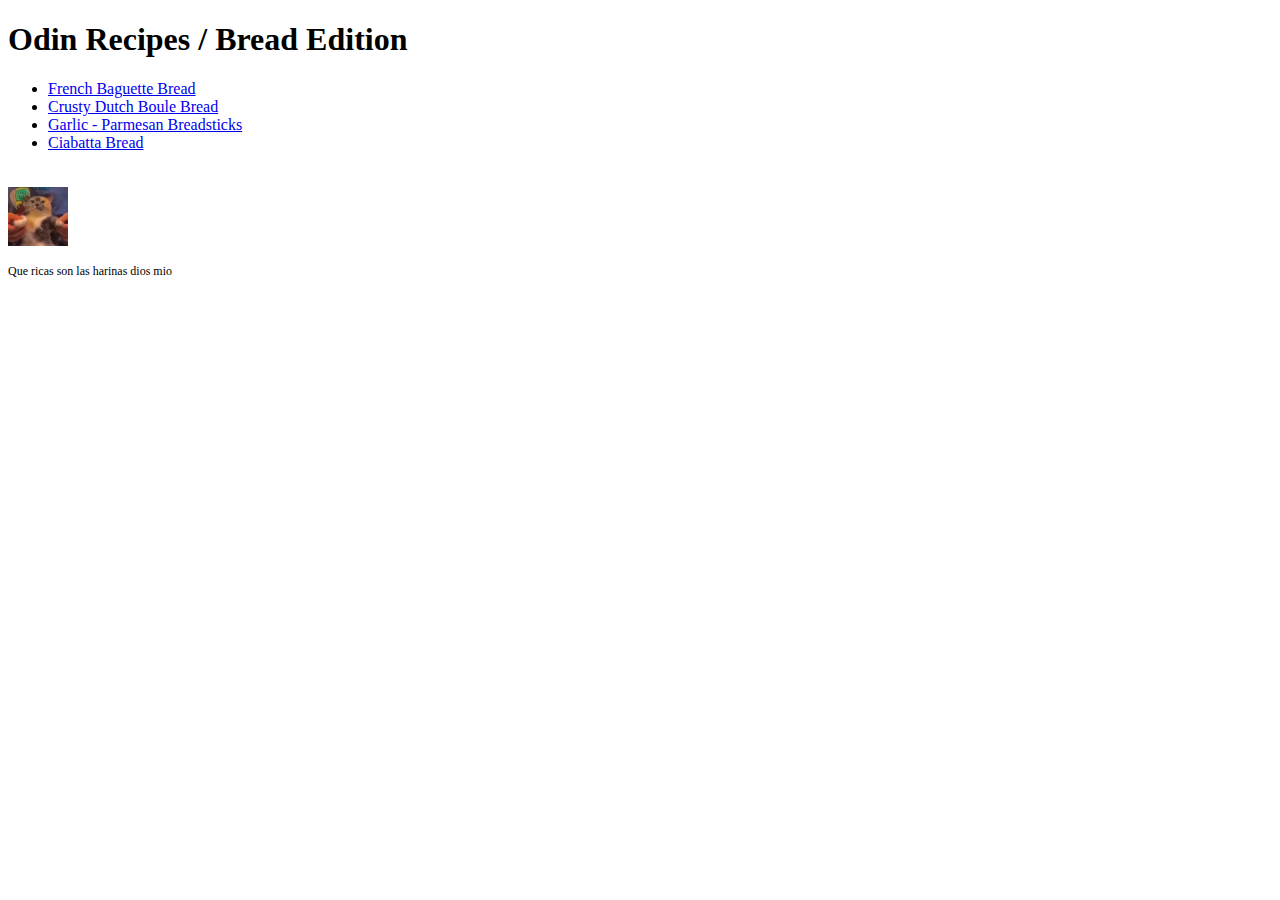
==== index.html @ 69a3fcc5 "added icon" ====
<!DOCTYPE html>
<html lang="en">
<head>
    <meta charset="UTF-8">
    <meta name="viewport" content="width=device-width, initial-scale=1.0">
    <link rel="icon" href="./src/icon/tetoooo.jpg">
    <title>Le Bread</title>
</head>
<body>
    <h1>Odin Recipes / Bread Edition</h1>
    <ul>
        <li><a href="./bread_recipes/baguette.html">French Baguette Bread</a></li>
        <li><a href="./bread_recipes/boule.html">Crusty Dutch Boule Bread</a></li>
        <li><a href="./bread_recipes/breadsticks.html">Garlic - Parmesan Breadsticks</a></li>
        <li><a href="./bread_recipes/ciabatta.html">Ciabatta Bread</a></li>
    </ul>
    <br>
    <video src="./src/video/kitty.mp4" width="60px" height="62px" muted autoplay loop></video>
    <p style="font-size: 12px;">Que ricas son las harinas dios mio</p>
</body>
</html>
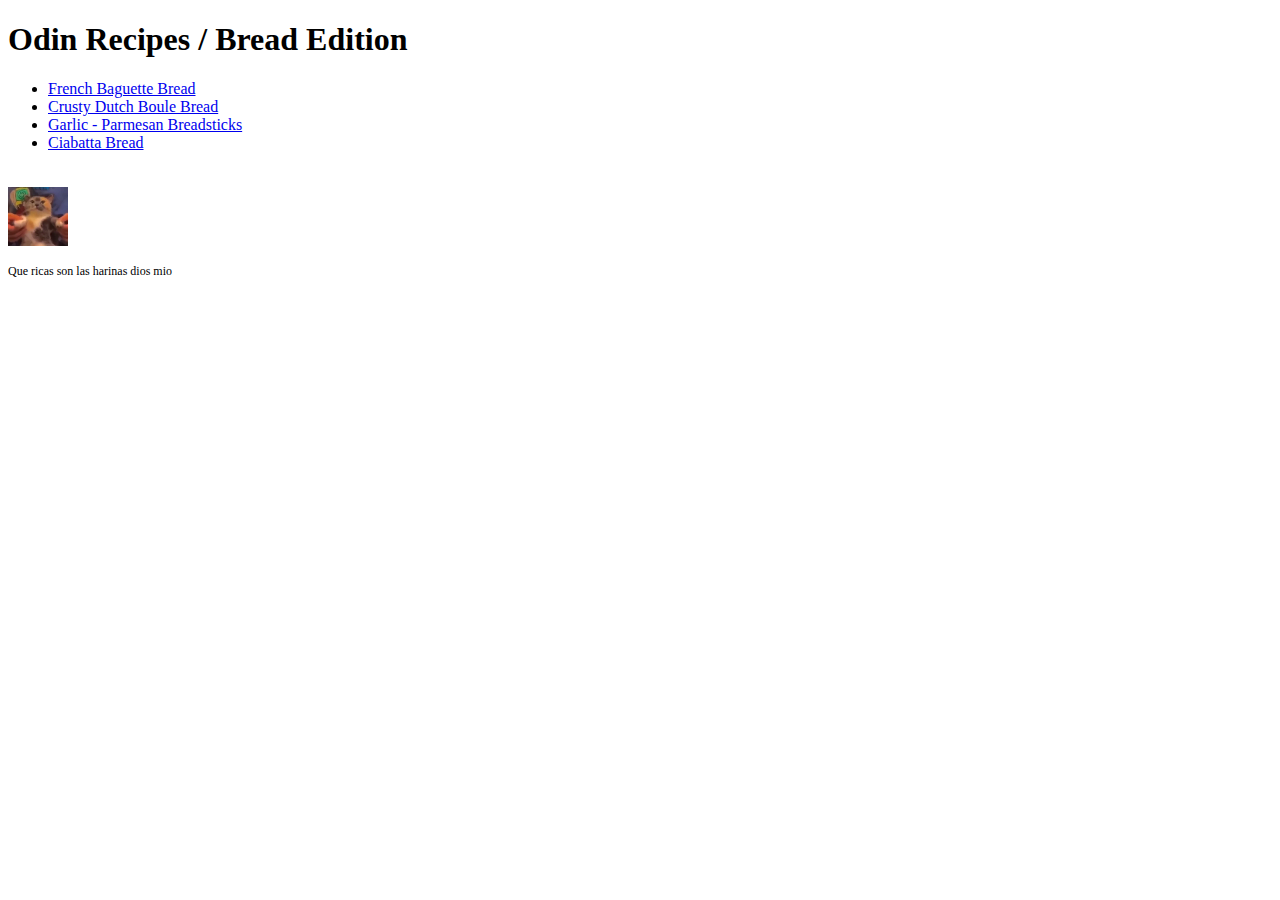
==== commit 1b2a8933: "Replaced icon" ====
--- a/index.html
+++ b/index.html
@@ -3,7 +3,7 @@
 <head>
     <meta charset="UTF-8">
     <meta name="viewport" content="width=device-width, initial-scale=1.0">
-    <link rel="icon" href="./src/icon/tetoooo.jpg">
+    <link rel="icon" href="./src/icon/teto_bread.webp">
     <title>Le Bread</title>
 </head>
 <body>
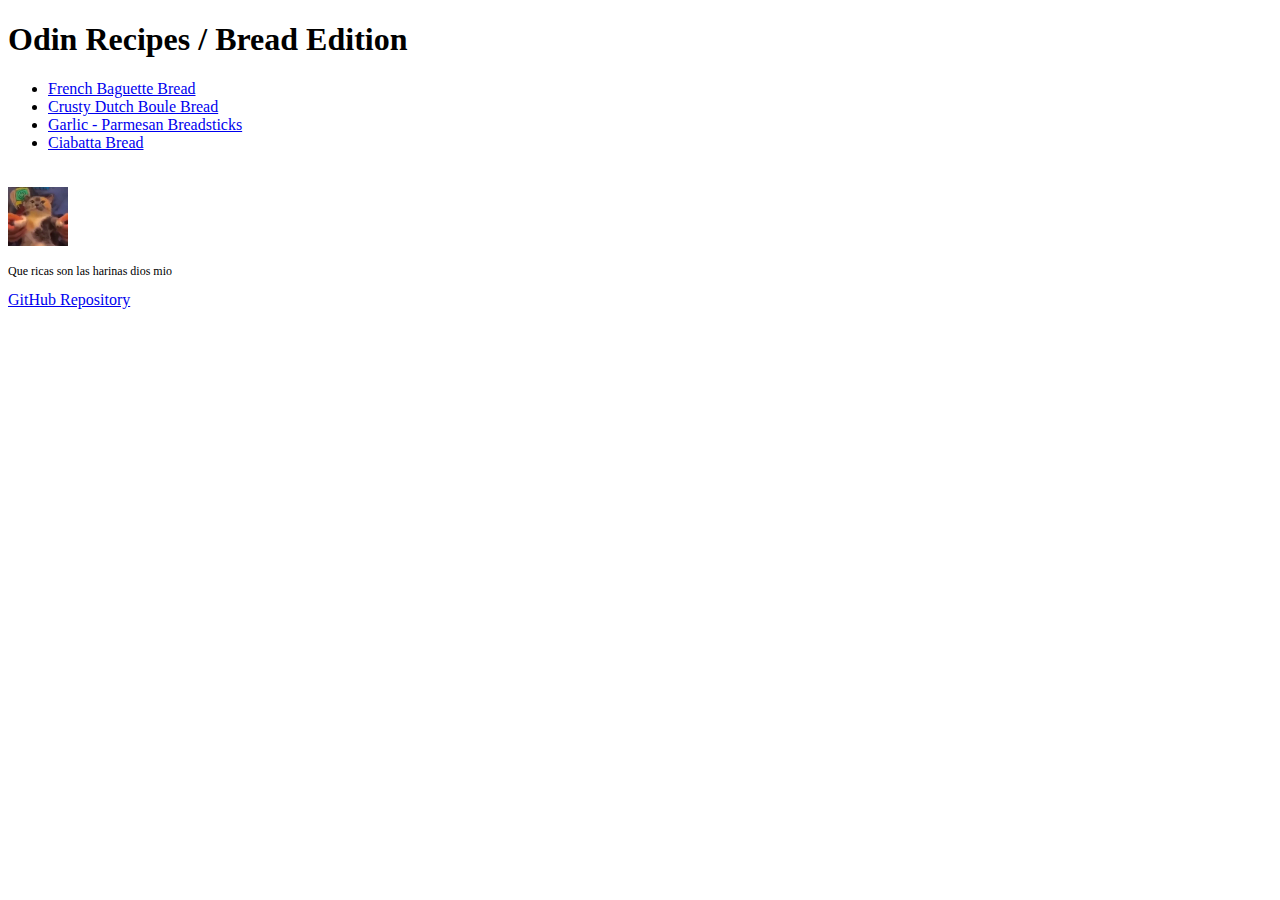
==== commit 78ded547: "Added repository link" ====
--- a/index.html
+++ b/index.html
@@ -17,5 +17,6 @@
     <br>
     <video src="./src/video/kitty.mp4" width="60px" height="62px" muted autoplay loop></video>
     <p style="font-size: 12px;">Que ricas son las harinas dios mio</p>
+    <a href="https://github.com/panchardos/odin-recipes" target="_blank" rel="noopener noreferrer">GitHub Repository</a>
 </body>
 </html>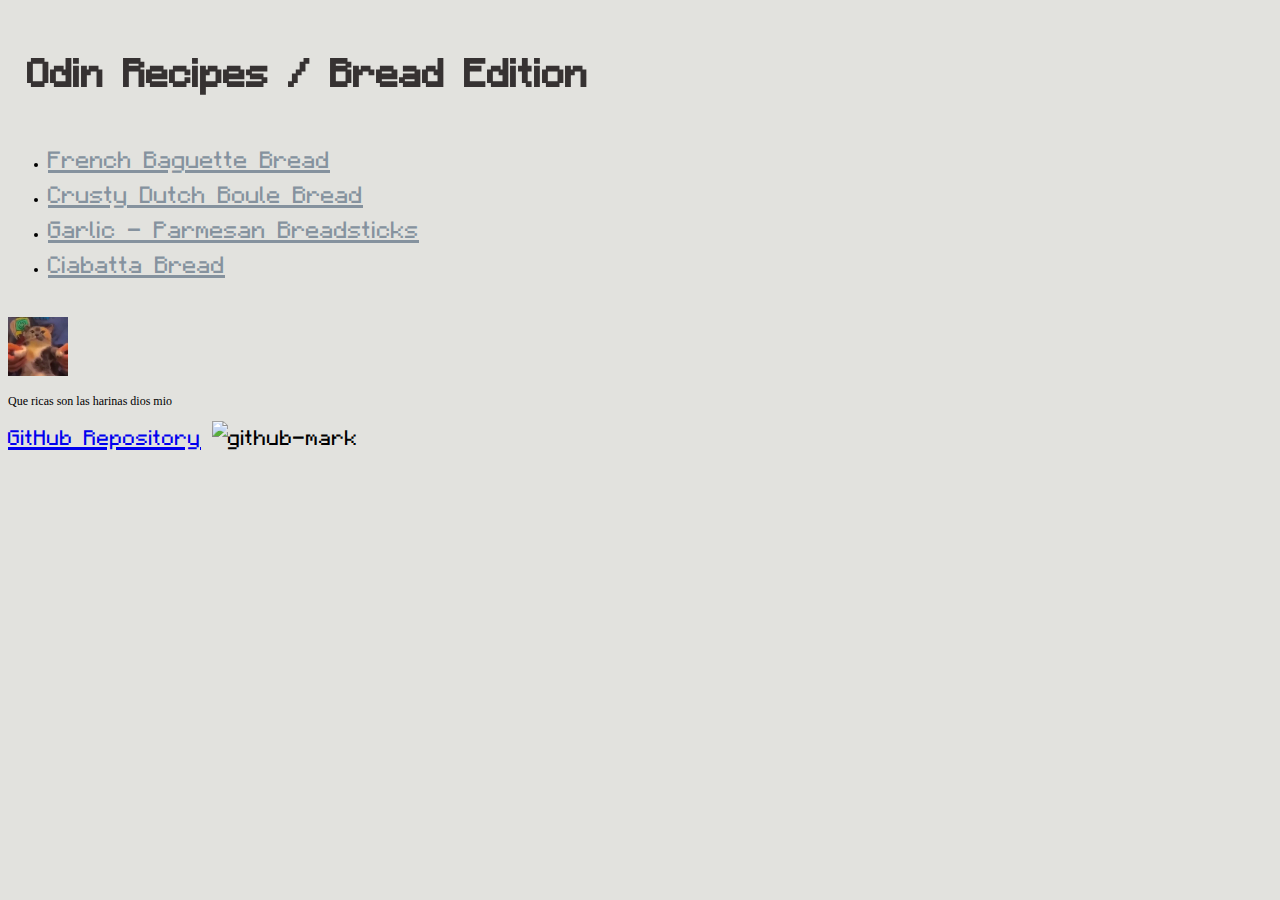
==== commit ed633771: "Updated index.html" ====
--- a/index.html
+++ b/index.html
@@ -4,10 +4,13 @@
     <meta charset="UTF-8">
     <meta name="viewport" content="width=device-width, initial-scale=1.0">
     <link rel="icon" href="./src/icon/teto_bread.webp">
+    <link rel="stylesheet" href="./style.css">
     <title>Le Bread</title>
 </head>
 <body>
-    <h1>Odin Recipes / Bread Edition</h1>
+    <div class="divtitle">
+        <h1 id="title">Odin Recipes / Bread Edition</h1>
+    </div>
     <ul>
         <li><a href="./bread_recipes/baguette.html">French Baguette Bread</a></li>
         <li><a href="./bread_recipes/boule.html">Crusty Dutch Boule Bread</a></li>
@@ -17,6 +20,9 @@
     <br>
     <video src="./src/video/kitty.mp4" width="60px" height="62px" muted autoplay loop></video>
     <p style="font-size: 12px;">Que ricas son las harinas dios mio</p>
-    <a href="https://github.com/panchardos/odin-recipes" target="_blank" rel="noopener noreferrer">GitHub Repository</a>
+    <div class="githubrepo">
+        <a href="https://github.com/panchardos/odin-recipes" target="_blank" rel="noopener noreferrerd">GitHub Repository</a>
+        <img src="./src/img/github-mark.svg" alt="github-mark" id="githubrepoimg">
+    </div>
 </body>
 </html>--- a/style.css
+++ b/style.css
@@ -0,0 +1,50 @@
+@font-face {
+    font-family: MinecraftSillyFont;
+    src: url(./src/font/Minecraftchmc-dBlX.ttf);
+}
+
+body {
+    background-color: #E2E2DE;
+}
+
+.divtitle {
+    width: 600px;
+    height: auto;
+    text-align: center;
+}
+
+.title_bread {
+    height: 20px;
+    width: auto;
+}
+
+h1, ul li, .githubrepo {
+    font-family: MinecraftSillyFont;
+}
+
+h1 {
+    font-size: 62px;
+    color: #363232;
+}
+
+h1:hover {
+    color: #544d4d;
+}
+
+ul li a {
+    font-size: 38px;
+    color: #85929e;
+}
+
+ul li a:hover {
+    color: #859e9d;
+}
+
+.githubrepo {
+    font-size: 34px;
+}
+
+#githubrepoimg {
+    width: 22px;
+    height: auto;
+}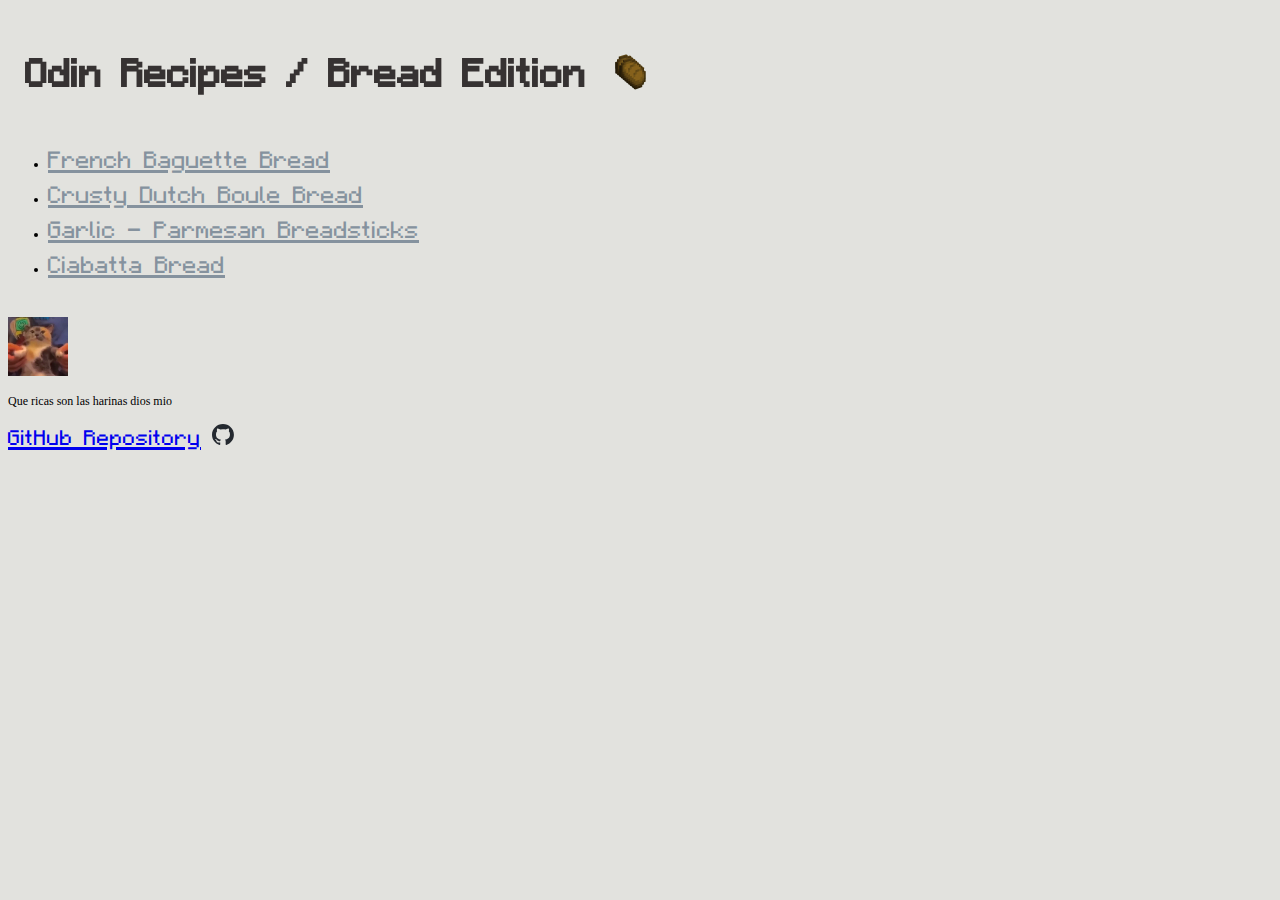
==== commit f9c20b66: "updated index.html" ====
--- a/index.html
+++ b/index.html
@@ -10,6 +10,7 @@
 <body>
     <div class="divtitle">
         <h1 id="title">Odin Recipes / Bread Edition</h1>
+        <img src="./src/img/bread_ble.webp" alt="spinning bread">
     </div>
     <ul>
         <li><a href="./bread_recipes/baguette.html">French Baguette Bread</a></li>
--- a/style.css
+++ b/style.css
@@ -8,14 +8,18 @@
 }
 
 .divtitle {
-    width: 600px;
+    width: 720px;
     height: auto;
-    text-align: center;
+    text-align: left;
+    padding-left: 18px;
 }
 
-.title_bread {
-    height: 20px;
-    width: auto;
+.divtitle img {
+    position: absolute;
+    width: 60px;
+    height: auto;
+    top: 38px;
+    left: 600px;
 }
 
 h1, ul li, .githubrepo {
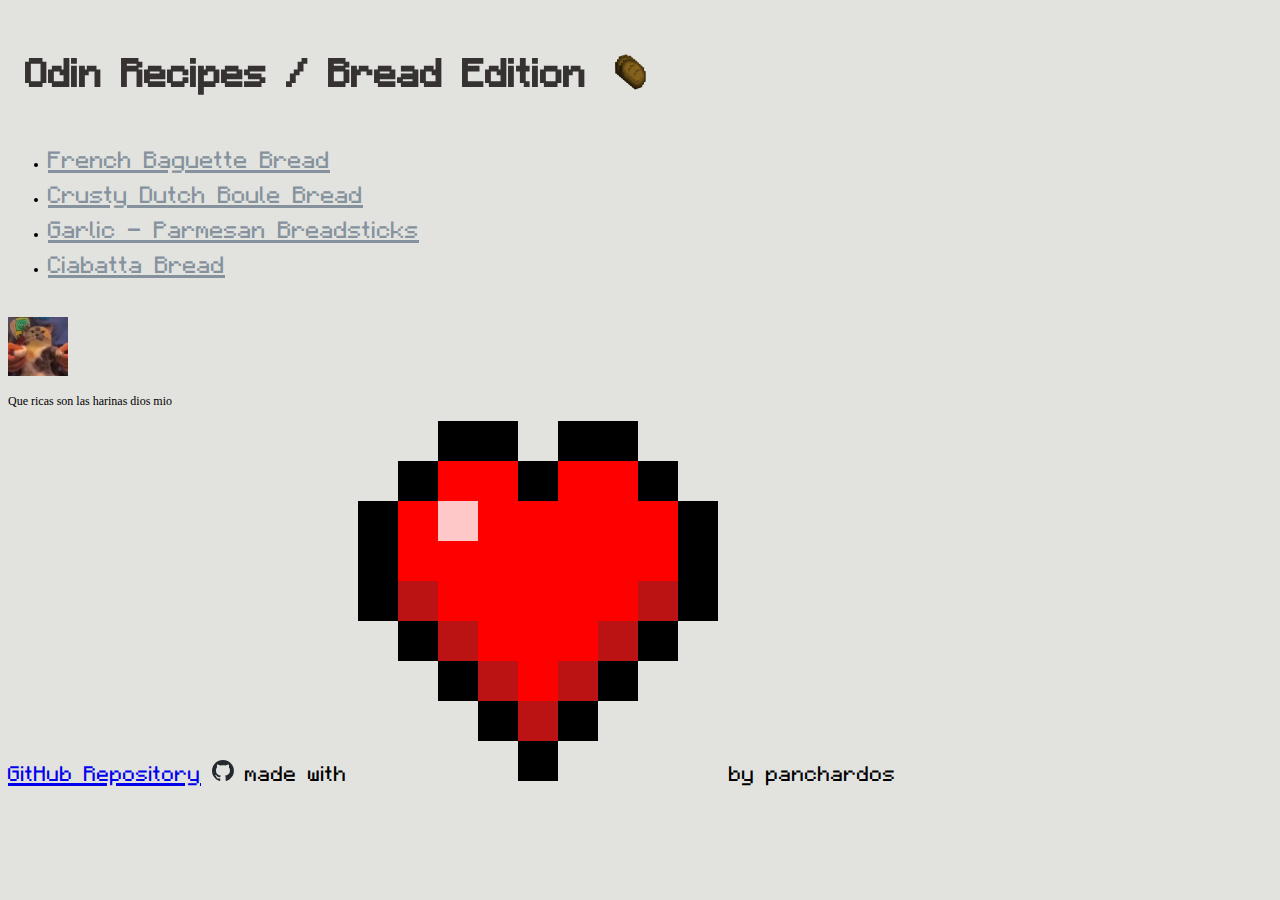
==== commit 7da68ab6: "updated html" ====
--- a/index.html
+++ b/index.html
@@ -23,7 +23,7 @@
     <p style="font-size: 12px;">Que ricas son las harinas dios mio</p>
     <div class="githubrepo">
         <a href="https://github.com/panchardos/odin-recipes" target="_blank" rel="noopener noreferrerd">GitHub Repository</a>
-        <img src="./src/img/github-mark.svg" alt="github-mark" id="githubrepoimg">
+            <img src="./src/img/github-mark.svg" alt="github-mark" id="githubrepoimg"> made with <img src="./src/img/Heart.webp" alt="Heart" id="heart"> by <span>panchardos</span>
     </div>
 </body>
 </html>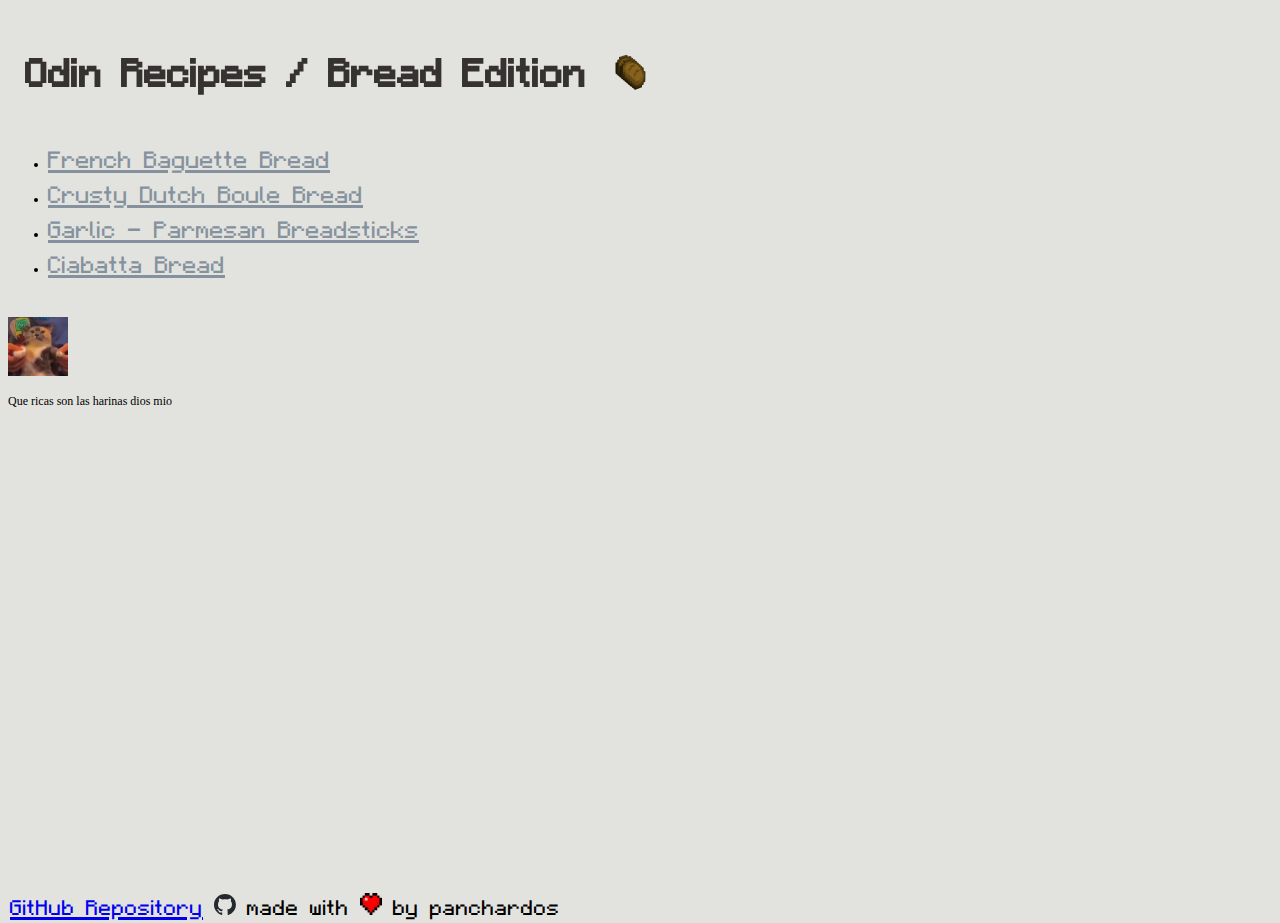
==== commit bf036ace: "fix" ====
--- a/index.html
+++ b/index.html
@@ -22,7 +22,7 @@
     <video src="./src/video/kitty.mp4" width="60px" height="62px" muted autoplay loop></video>
     <p style="font-size: 12px;">Que ricas son las harinas dios mio</p>
     <div class="githubrepo">
-        <a href="https://github.com/panchardos/odin-recipes" target="_blank" rel="noopener noreferrerd">GitHub Repository</a>
+        <a href="https://github.com/panchardos/odin-recipes" target="_blank" rel="noopener noreferrer">GitHub Repository</a>
             <img src="./src/img/github-mark.svg" alt="github-mark" id="githubrepoimg"> made with <img src="./src/img/Heart.webp" alt="Heart" id="heart"> by <span>panchardos</span>
     </div>
 </body>
--- a/style.css
+++ b/style.css
@@ -45,10 +45,12 @@
 }
 
 .githubrepo {
+    position: absolute;
     font-size: 34px;
+    translate: 2px 470px;
 }
 
-#githubrepoimg {
+#githubrepoimg, #heart{
     width: 22px;
     height: auto;
 }